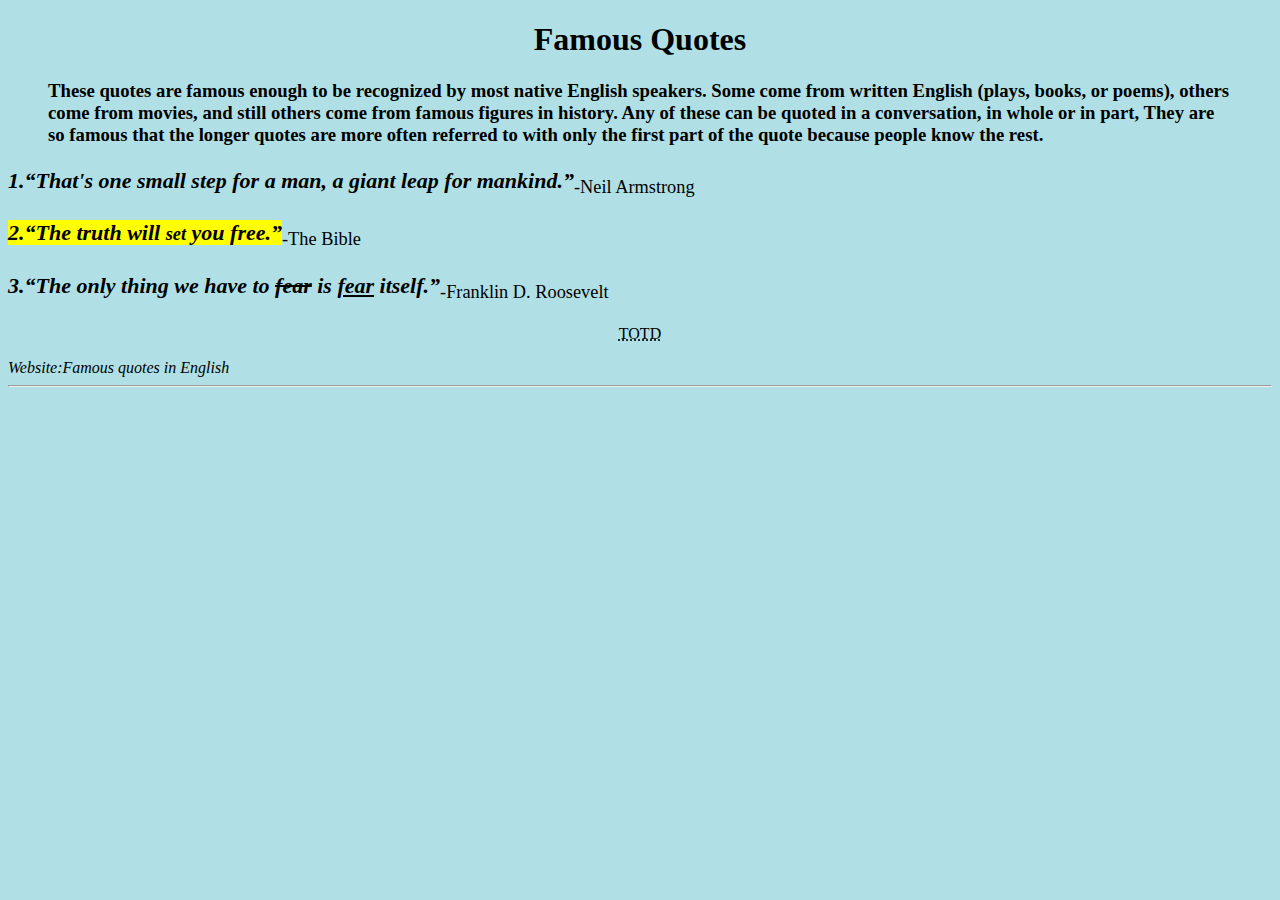
==== Formatting,Quotations,Comments/index.html @ b5fd3c21 "Completed formatting,quotations,comments" ====
<!DOCTYPE html>
<html>

<body style="background-color:powderblue">

    <h1 style="text-align:center"><b>Famous Quotes</b></h1>
    <h3>
        <blockquote cite="https://www.ef.co.uk/english-resources/english-quotes/famous/">These quotes are famous enough
            to be recognized by most native English speakers. Some come from written English (plays, books, or poems),
            others come from movies, and still others come from famous figures in history. Any of these can be quoted in
            a conversation, in whole or in part, They are so famous that the longer quotes are more often referred to
            with only the first part of the quote because people know the rest. </blockquote>
    </h3>

    <p style="font-size:22px"><i><strong>1.<q>That's one small step for a man, a giant leap for
                    mankind.</q></strong></i><sub>-Neil Armstrong</sub></p>
    <p style="font-size:22px"><i><mark><strong>2.<q>The truth will <small>set</small> you
                        free.</q></strong></mark></i><sub>-The Bible</sub></p>
    <p style="font-size:22px"><em><strong>3.<q>The only thing we have to <del>fear</del> is <ins>fear</ins>
                    itself.</q></strong></em><sub>-Franklin D. Roosevelt</sub></p>
    <p style="text-align:center"><abbr title="Thought of the day">TOTD</abbr></p>

    <address>Website:Famous quotes in English</address>
    <hr>
    <!--This is just for practice
        <bdo dir="rtl">This is just for trial</bdo>
    -->
</body>

</html>
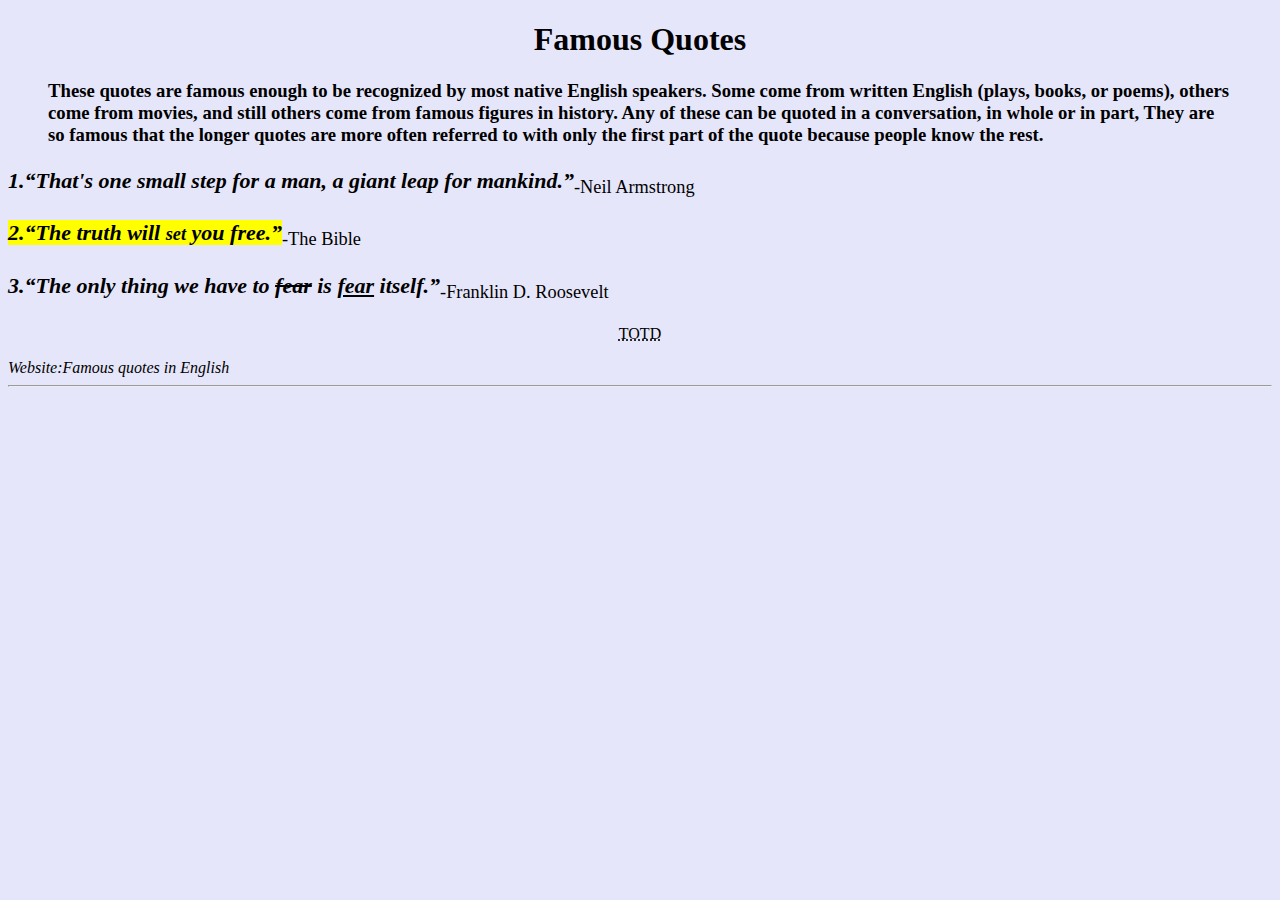
==== commit f5fecaa4: "Changed bg color" ====
--- a/Formatting,Quotations,Comments/index.html
+++ b/Formatting,Quotations,Comments/index.html
@@ -1,7 +1,7 @@
 <!DOCTYPE html>
 <html>
 
-<body style="background-color:powderblue">
+<body style="background-color:lavender">
 
     <h1 style="text-align:center"><b>Famous Quotes</b></h1>
     <h3>
